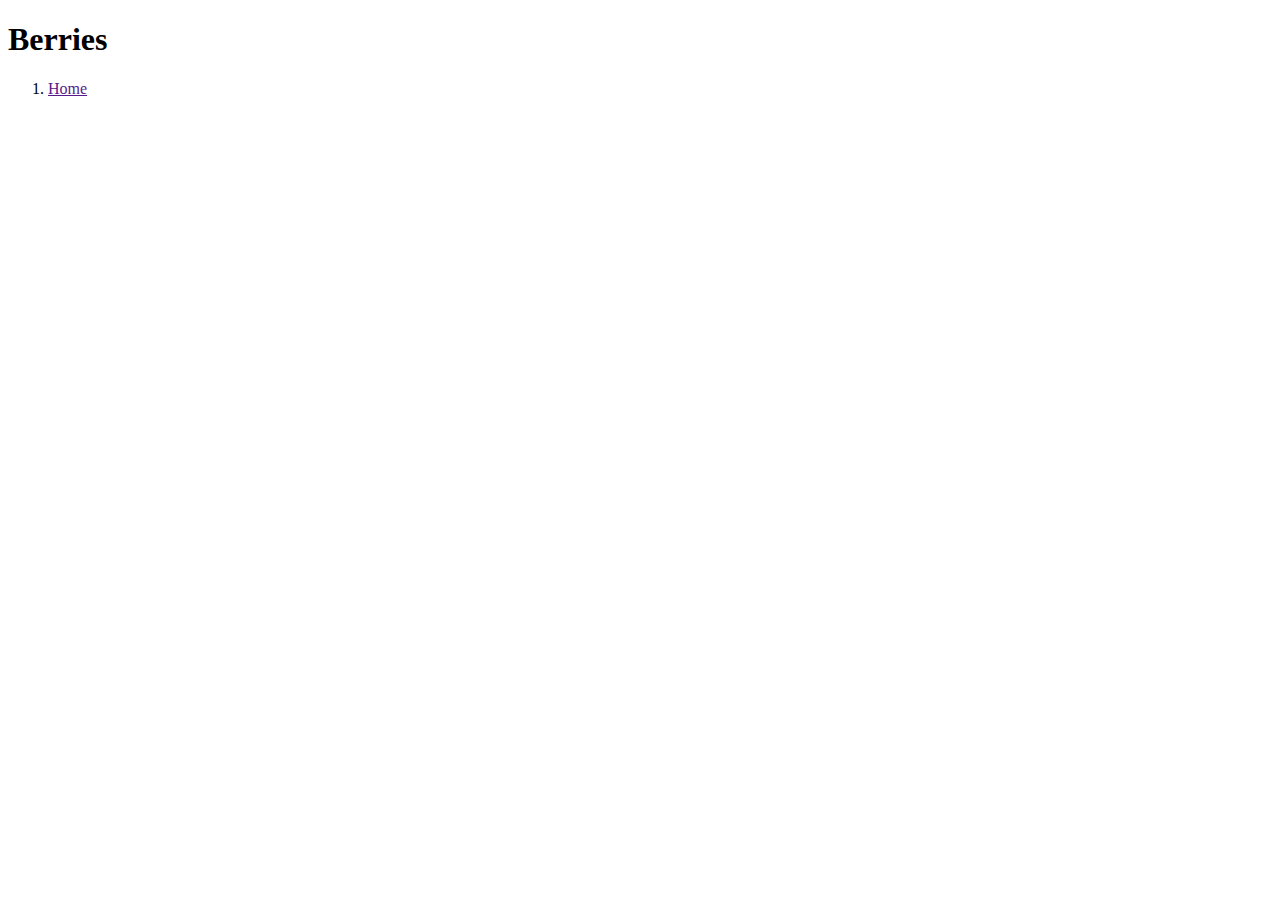
==== Pages/index.html @ e187f6a9 "created index file" ====
<!DOCTYPE html>
<html lang="en-ca">
  <head>
    <meta charset="utf-8">
    <title>Berries</title>
  </head>
  <body>
    <h1>Berries</h1>
    <nav>
      <ol>
        <li><a href="">Home</a>
    </nav>

  </body>
</html>
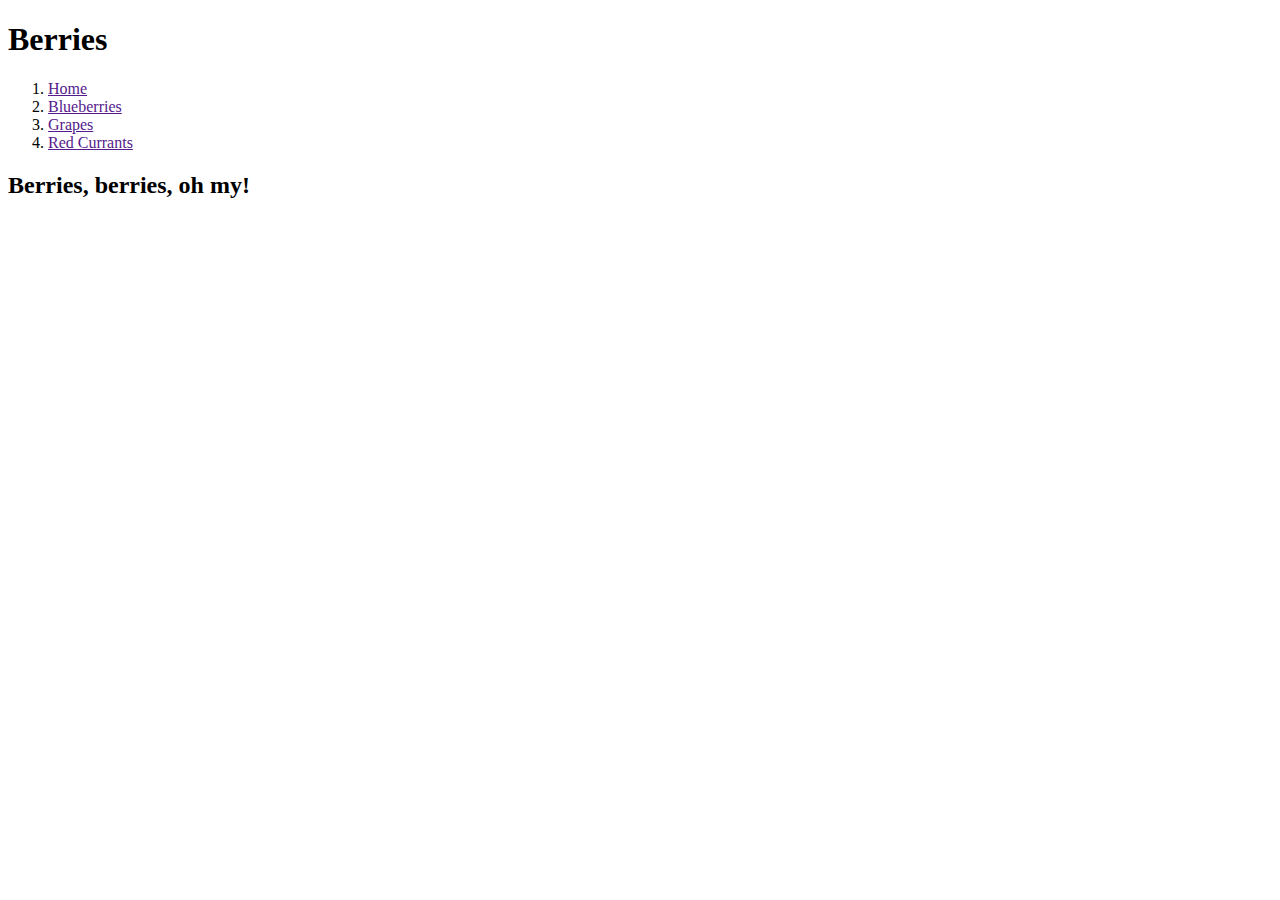
==== commit cb303351: "added lists and body" ====
--- a/Pages/index.html
+++ b/Pages/index.html
@@ -1,15 +1,33 @@
 <!DOCTYPE html>
 <html lang="en-ca">
+
   <head>
     <meta charset="utf-8">
     <title>Berries</title>
   </head>
+
   <body>
-    <h1>Berries</h1>
-    <nav>
-      <ol>
-        <li><a href="">Home</a>
-    </nav>
+
+    <header>
+      <h1>Berries</h1>
+      <nav>
+        <ol>
+          <li><a href="">Home</a>
+          <li><a href="">Blueberries</a>
+          <li><a href="">Grapes</a>
+          <li><a href="">Red Currants</a>
+        </ol>
+      </nav>
+    </header>
+
+    <main>
+      <h2>Berries, berries, oh my!<h2>
+
+
+    </main>
+
+    <footer>
+    </footer>
 
   </body>
 </html>
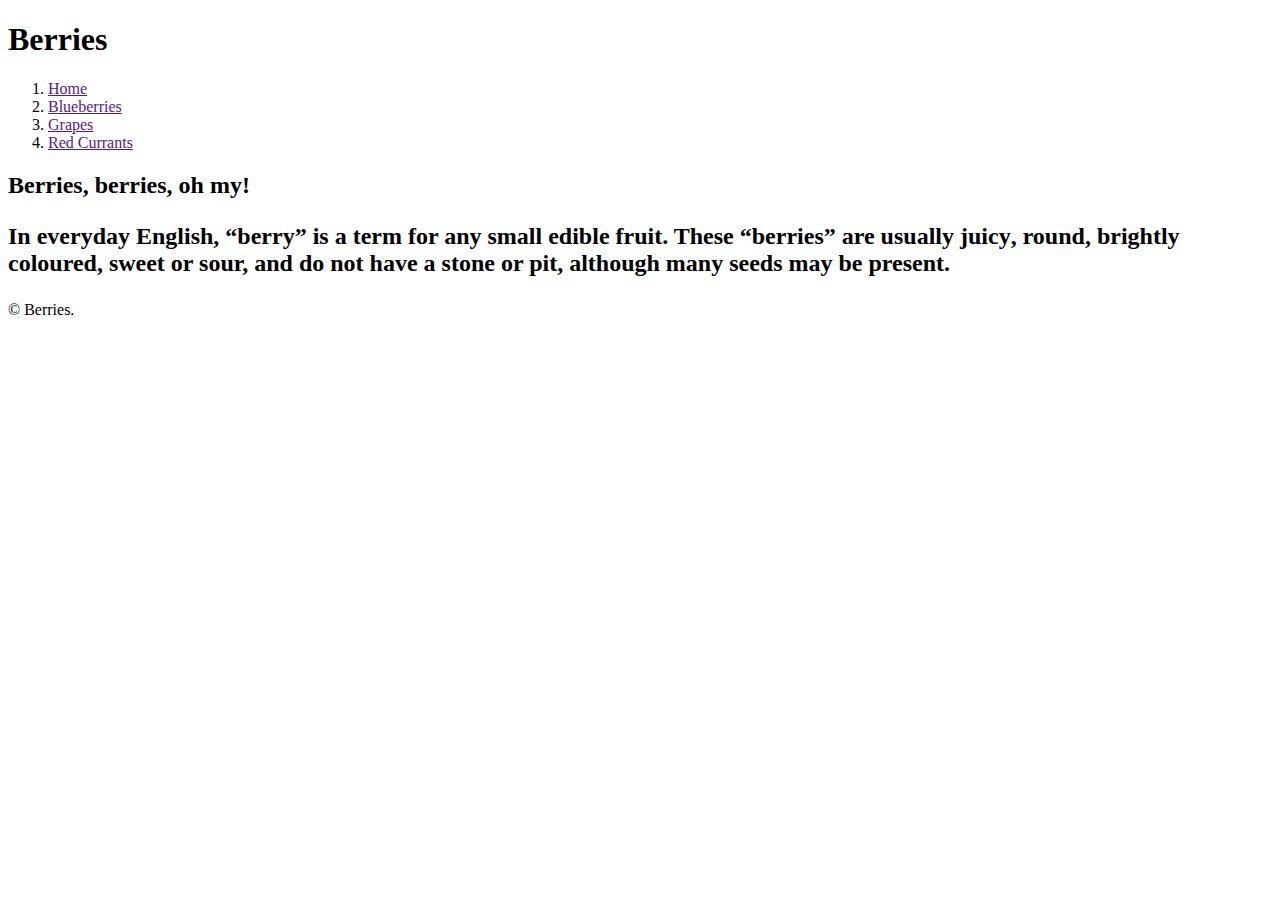
==== commit 00887014: "added css file." ====
--- a/Pages/index.html
+++ b/Pages/index.html
@@ -22,11 +22,11 @@
 
     <main>
       <h2>Berries, berries, oh my!<h2>
-
-
+      <p>In everyday English, “berry” is a term for any small edible fruit. These “berries” are usually <b>juicy</b>, <b>round</b>, brightly coloured, sweet or sour, and do not have a stone or pit, although many seeds may be present.</p>
     </main>
 
     <footer>
+      <div>© Berries.</div>
     </footer>
 
   </body>
